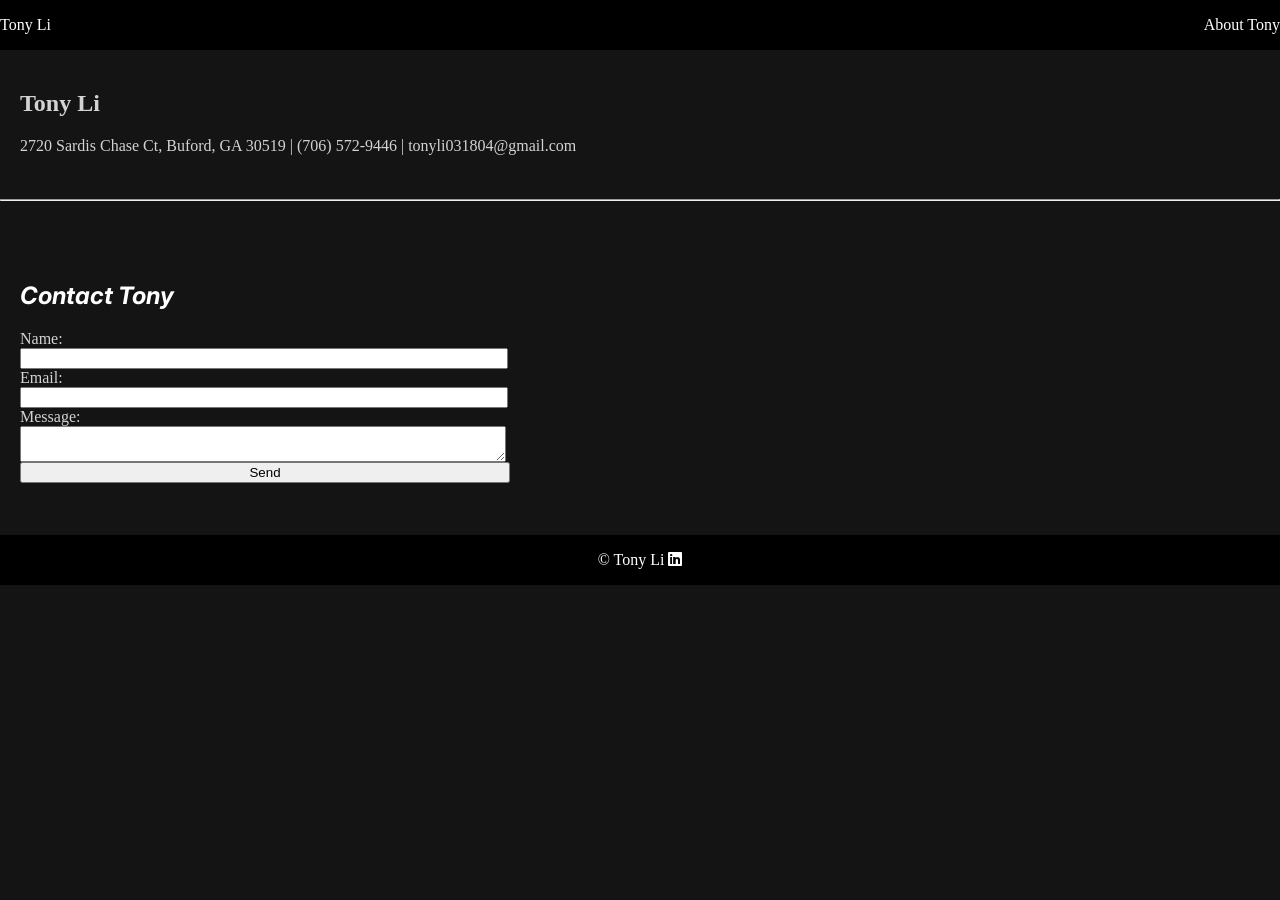
==== contact.html @ 28095c9d "implemented peer feedback" ====
<!DOCTYPE html>
<html lang="en">
  <head>
    <meta charset="UTF-8" />
    <meta name="viewport" content="width=device-width, initial-scale=1.0" />
    <link rel="preconnect" href="https://fonts.googleapis.com">
    <link rel="preconnect" href="https://fonts.gstatic.com" crossorigin>
    <link href="https://fonts.googleapis.com/css2?family=Inter:ital,opsz,wght@0,14..32,100..900;1,14..32,100..900&display=swap" rel="stylesheet">
    <link rel="stylesheet" href="css/style.css" />
    <link rel="stylesheet"  href="https://cdnjs.cloudflare.com/ajax/libs/font-awesome/6.0.0-beta3/css/all.min.css">
    <title>Tony Li</title>
  </head>
  <body>
    <nav>
        <p>Tony Li</p>
        <p><a href="index.html">About Tony</a></p>
    </nav>

    <section>
        <h1>Tony Li</h1>
        <p>2720 Sardis Chase Ct, Buford, GA 30519 | (706) 572-9446 | tonyli031804@gmail.com</p>
    </section>

    <hr>

    <section>
            <form class="one-col input textarea" action="https://formsubmit.co/tonyli031804@gmail.com" method="POST">
                <p>
                    <h2>Contact Tony</h2>
                    <div class="one-col">
                        <label>Name:</label>
                        <input type="text" name="name" required>
                    </div>
                    <div class="one-col">
                        <label>Email:</label>
                        <input type="email" name="email" required>
                    </div>
                    <div class="one-col">
                        <label>Message:</label>
                        <textarea name="message"></textarea>
                    </div>
                    <button type="submit">Send</button>
                </p>
            </form>
    </section>

    <footer>
        <p>&copy; <a href="index.html">Tony Li</a> <a href="https://www.linkedin.com/in/tony-li-cw"><i class="fab fa-linkedin"></i></a></p>
    </footer>
  </body>
</html>
---- css/style.css ----
.inter-font {
  font-family: "Inter", sans-serif;
  font-optical-sizing: auto;
  font-weight: 400;
  font-style: normal;
}

body {
  margin: 0;
  background-color: rgb(20, 20, 20);
  color: lightgray;
}

/****************   Nav Section **********************/
nav {
  background-color: black;
  display: flex;
  justify-content: space-between;
  color: white;
  text-decoration: none;
  padding: 0;
}

nav a {
  color: white;
  text-decoration: none;
}

/***********************  Footer Section   **************************/
footer {
	background-color: black;
  display: flex;
  justify-content: center;
  color: white;
  text-decoration: none
}

footer a {
  color: white;
  text-decoration: none;
}

/*********** Splash Page ************************/
header {
  background-color: rgb(10, 0, 60);
}

header h1 {
  color: lightblue;
  font-family: "Inter", sans-serif;
  font-style: italic;
}

header img {
  border-radius: 10%;
}

.address {
  font-family: "Inter", sans-serif;
}

.tagline {
  font-family: "Inter", sans-serif;
}

/************* Sections ********************/
hr {
  
}

section {
  padding: 20px;
}

section h2 {
  font-family: "Inter", sans-serif;
  font-style: italic;
  color: white;
}

section h3 {
  font-family: "Inter", sans-serif;
  color: white;
}

section dl {
  display: grid;
  grid-template-columns: 1fr 3fr;
}

section ul {
  list-style-type: circle;
}

section a {
  color: lightgray;
  text-decoration: none;
}

section a:hover {
  color: white;
}

/**************   Projects   *****************/
.three-col {
	display: grid;
  grid-template-columns: 1fr 1fr 1fr;
  place-items: center;
  align-items: stretch;
  gap: 20px;
}

.card img {
  width: 100%;
  height: auto;
}

.card {
  width: 20rem;
  box-shadow: 0 4px 8px 0 rgba(255, 255, 255, 0.8);
  border-radius: 5px;
  padding: 10px;
}

/**************   Responsiveness   *****************/
@media (max-width: 680px) {
    nav {
      flex-direction: column;
      align-items: flex-start;
    }

    .three-col {
      grid-template-columns: 1fr;
    }
}

/**************   Contact Page   *****************/
.one-col {
  display: grid;
  grid-template-columns: 1fr;
  width: 490px;
}

input {
  width: 30rem;
}

textarea {
  width: 30rem;
}
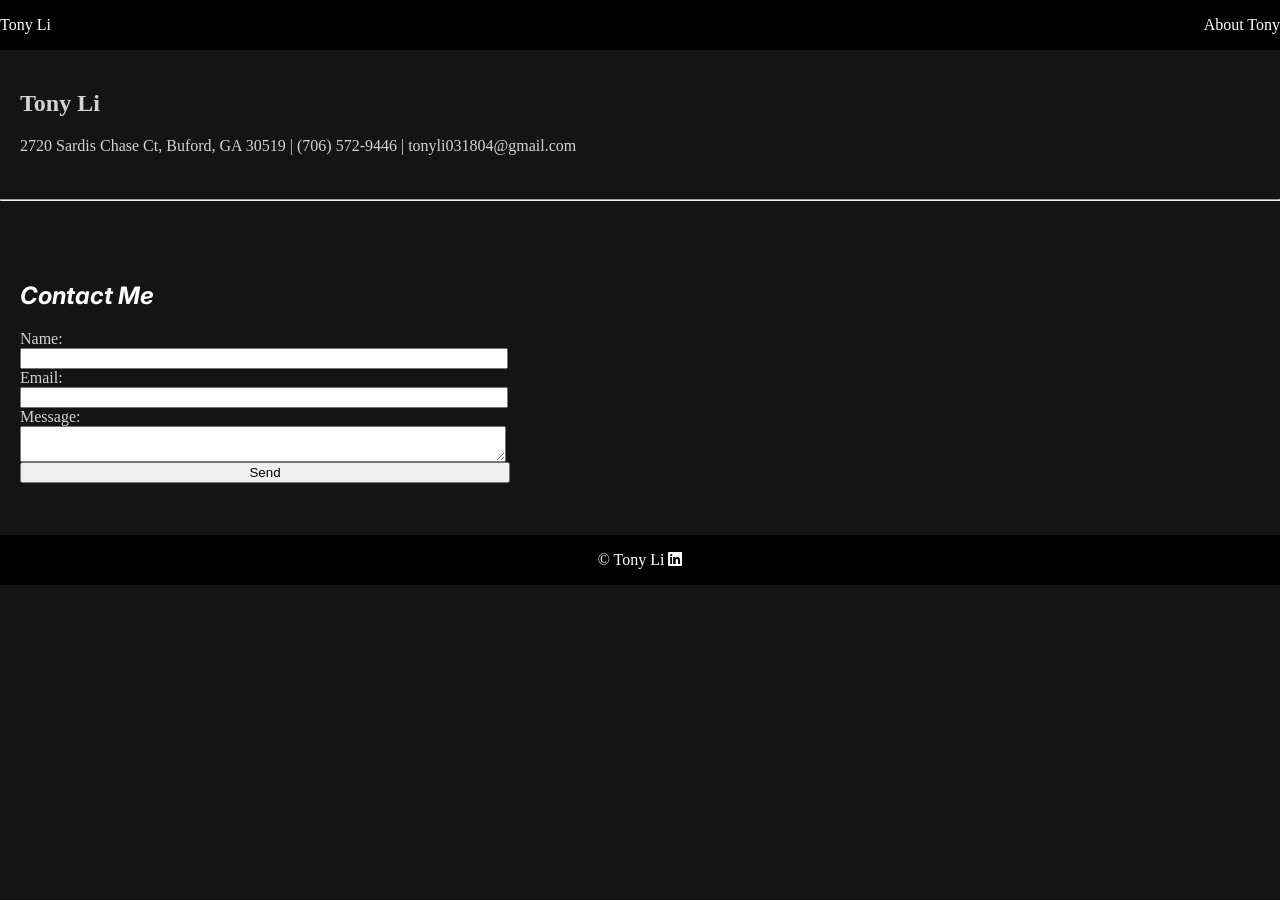
==== commit a6a80f3d: "centered header" ====
--- a/contact.html
+++ b/contact.html
@@ -26,7 +26,7 @@
     <section>
             <form class="one-col input textarea" action="https://formsubmit.co/tonyli031804@gmail.com" method="POST">
                 <p>
-                    <h2>Contact Tony</h2>
+                    <h2>Contact Me</h2>
                     <div class="one-col">
                         <label>Name:</label>
                         <input type="text" name="name" required>
--- a/css/style.css
+++ b/css/style.css
@@ -42,6 +42,9 @@
 
 /*********** Splash Page ************************/
 header {
+  display: flex;
+  flex-direction: column;
+  align-items: center;
   background-color: rgb(10, 0, 60);
 }
 
@@ -57,10 +60,12 @@
 
 .address {
   font-family: "Inter", sans-serif;
+  text-align: center;
 }
 
 .tagline {
   font-family: "Inter", sans-serif;
+  text-align: center;
 }
 
 /************* Sections ********************/
